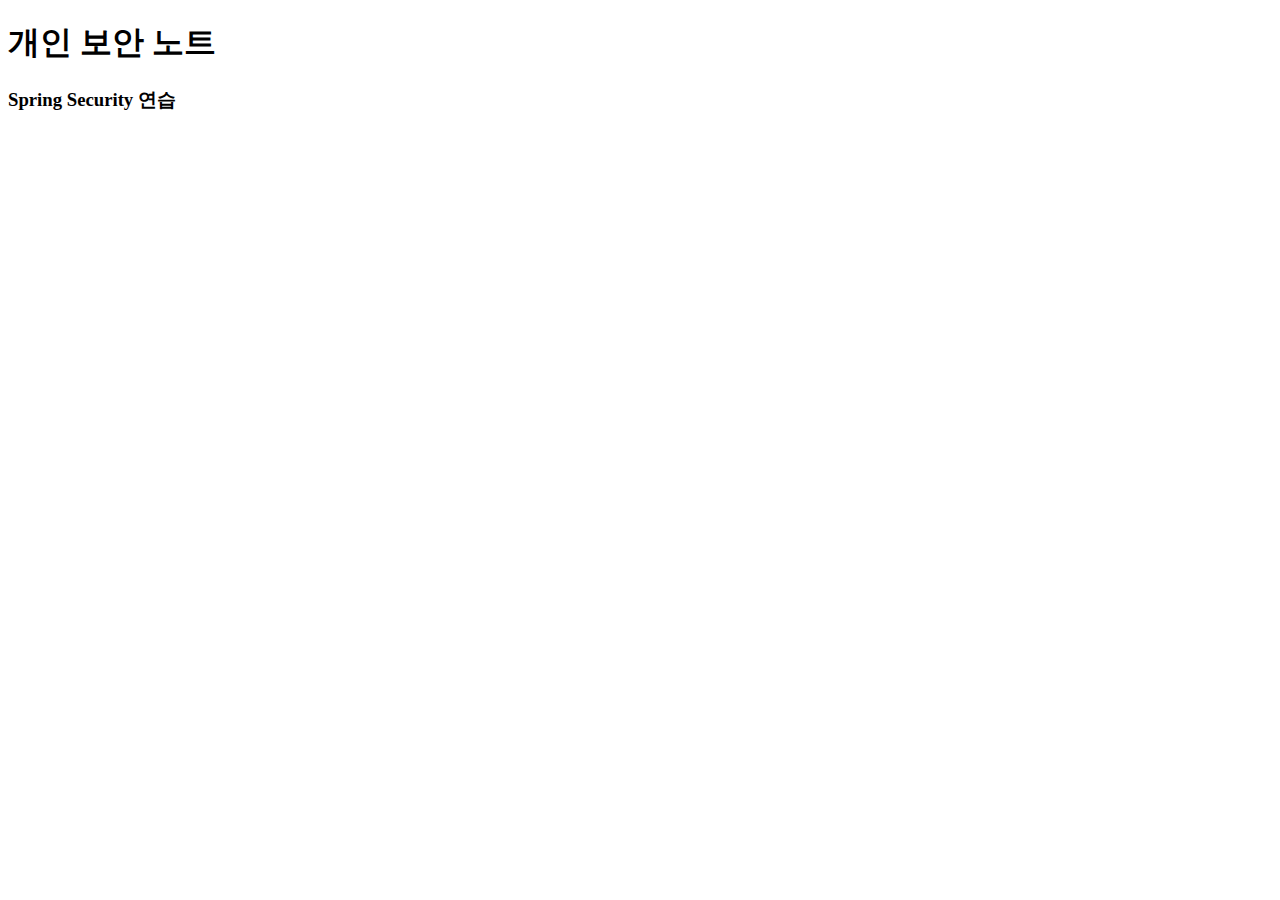
==== src/main/resources/templates/index.html @ 48afc63c "view 페이지 구현, 기타 오류 디버그 완료" ====
<!Doctype html>
<html
        lang="ko"
        xmlns:th="https://www.thymeleaf.org"
>

<head>
    <!-- fragments 의 header -->
    <head th:insert="fragments.html::header"></head>
    <meta charset="UTF-8"/>
    <link rel="stylesheet" type="text/css" href="css/signin.css">
    <script src="https://code.jquery.com/jquery-3.6.0.min.js"></script>
    <script src="https://cdn.jsdelivr.net/npm/bootstrap@5.0.2/dist/js/bootstrap.bundle.min.js"></script>
</head>

<body>
    <!-- fragments 의 navigation bar -->
    <div th:insert="fragments.html::nav"></div>
    <div class="container">
            <h1>개인 보안 노트</h1>
            <h3>Spring Security 연습</h3>
    </div>
</body>
</html>
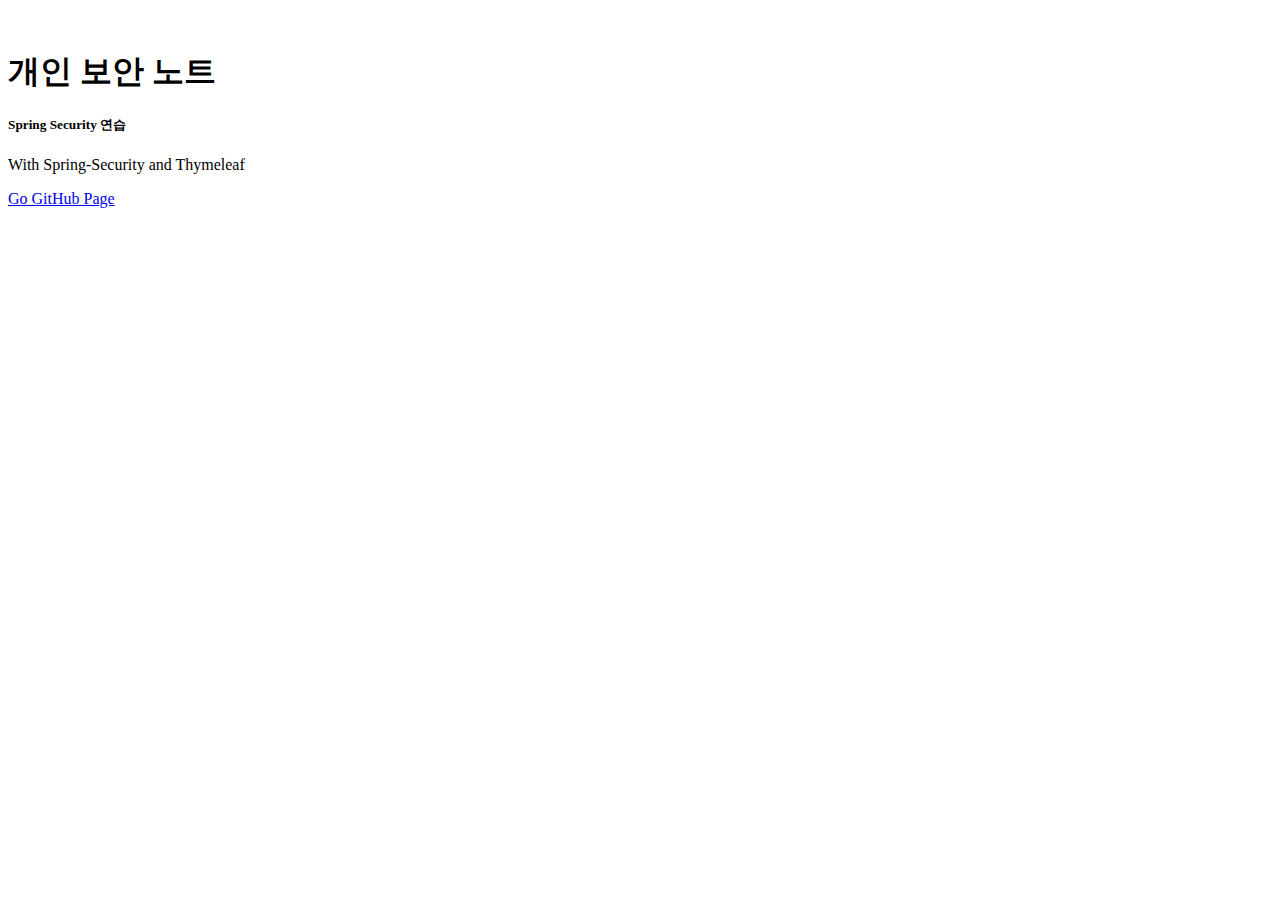
==== commit ec9eb515: "ui 수정" ====
--- a/src/main/resources/templates/index.html
+++ b/src/main/resources/templates/index.html
@@ -8,7 +8,8 @@
     <!-- fragments 의 header -->
     <head th:insert="fragments.html::header"></head>
     <meta charset="UTF-8"/>
-    <link rel="stylesheet" type="text/css" href="css/signin.css">
+    <link rel="stylesheet" type="text/css" href="static/css/style.css">
+
     <script src="https://code.jquery.com/jquery-3.6.0.min.js"></script>
     <script src="https://cdn.jsdelivr.net/npm/bootstrap@5.0.2/dist/js/bootstrap.bundle.min.js"></script>
 </head>
@@ -16,9 +17,22 @@
 <body>
     <!-- fragments 의 navigation bar -->
     <div th:insert="fragments.html::nav"></div>
+
     <div class="container">
-            <h1>개인 보안 노트</h1>
-            <h3>Spring Security 연습</h3>
+
+        <div style="margin-bottom:50px;"></div>
+
+        <div class="card text-center">
+            <div class="card-header">
+                <h1>개인 보안 노트</h1>
+            </div>
+            <div class="card-body">
+                <h5 class="card-title">Spring Security 연습</h5>
+                <p class="card-text">With Spring-Security and Thymeleaf</p>
+                <a href="#" class="btn btn-secondary">Go GitHub Page</a>
+            </div>
+        </div>
+
     </div>
 </body>
 </html>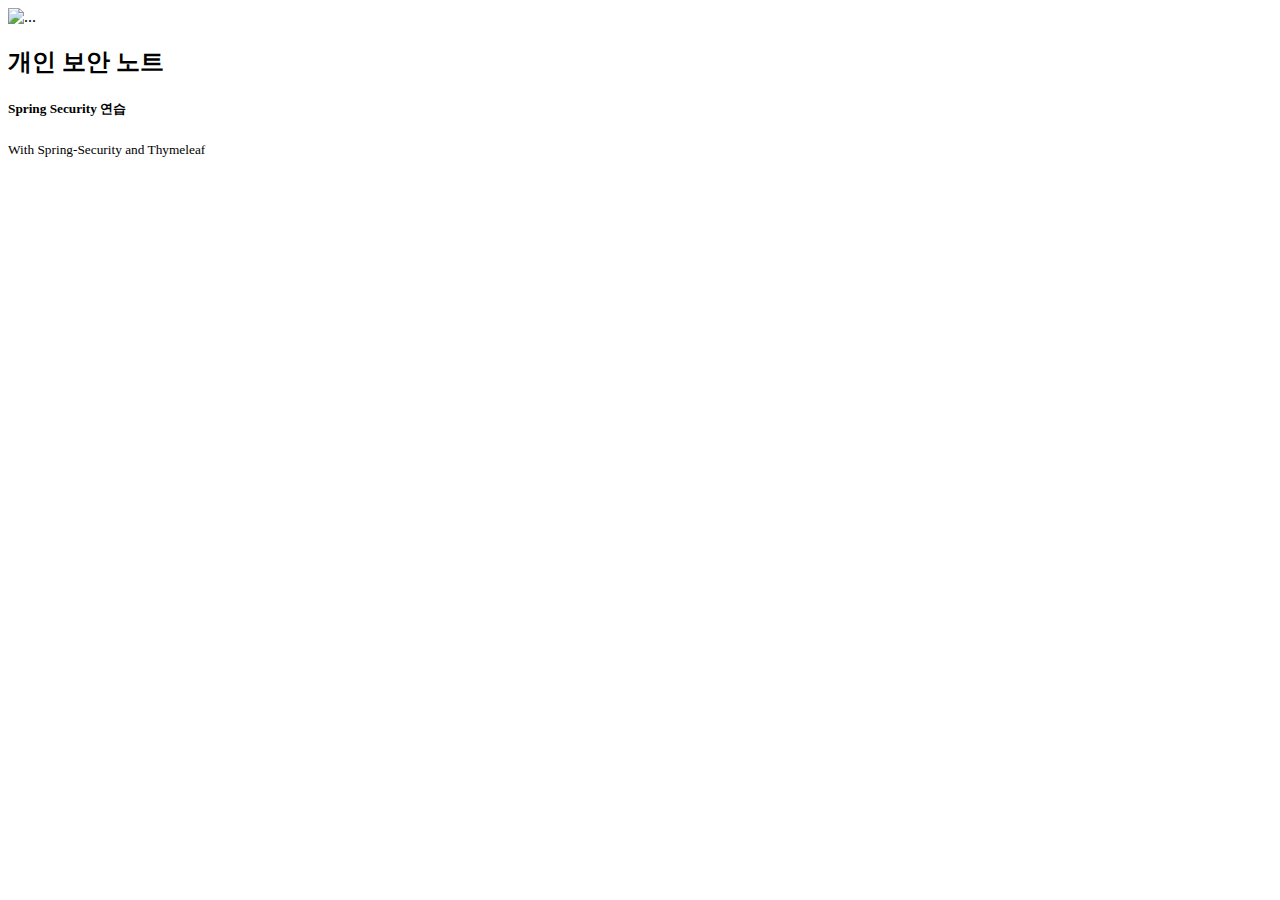
==== commit 33e6613a: "공지 수정 추가 완료, ui css 수정" ====
--- a/src/main/resources/templates/index.html
+++ b/src/main/resources/templates/index.html
@@ -8,7 +8,7 @@
     <!-- fragments 의 header -->
     <head th:insert="fragments.html::header"></head>
     <meta charset="UTF-8"/>
-    <link rel="stylesheet" type="text/css" href="static/css/style.css">
+    <link rel="stylesheet" type="text/css" href="/css/style.css">
 
     <script src="https://code.jquery.com/jquery-3.6.0.min.js"></script>
     <script src="https://cdn.jsdelivr.net/npm/bootstrap@5.0.2/dist/js/bootstrap.bundle.min.js"></script>
@@ -18,21 +18,31 @@
     <!-- fragments 의 navigation bar -->
     <div th:insert="fragments.html::nav"></div>
 
-    <div class="container">
+<!--    <div class="container">-->
 
-        <div style="margin-bottom:50px;"></div>
+<!--        <div style="margin-bottom:50px;"></div>-->
 
-        <div class="card text-center">
-            <div class="card-header">
-                <h1>개인 보안 노트</h1>
-            </div>
-            <div class="card-body">
-                <h5 class="card-title">Spring Security 연습</h5>
-                <p class="card-text">With Spring-Security and Thymeleaf</p>
-                <a href="#" class="btn btn-secondary">Go GitHub Page</a>
-            </div>
+<!--        <div class="card text-center">-->
+<!--            <div class="card-header">-->
+<!--                <h1>개인 보안 노트</h1>-->
+<!--            </div>-->
+<!--            <div class="card-body">-->
+<!--                <h5 class="card-title">Spring Security 연습</h5>-->
+<!--                <p class="card-text">With Spring-Security and Thymeleaf</p>-->
+<!--                <a href="#" class="btn btn-secondary">Go GitHub Page</a>-->
+<!--            </div>-->
+<!--        </div>-->
+
+<!--    </div>-->
+
+    <div class="card mb-3 ">
+        <img src="/image/write.jpg" class="card-img-top card-img" alt="...">
+        <div class="card-body text-center">
+            <h2 class="card-title">개인 보안 노트</h2>
+            <h5 class="card-text">Spring Security 연습</h5>
+            <p class="card-text"><small class="text-muted">With Spring-Security and Thymeleaf</small></p>
         </div>
+    </div>
 
-    </div>
 </body>
 </html>